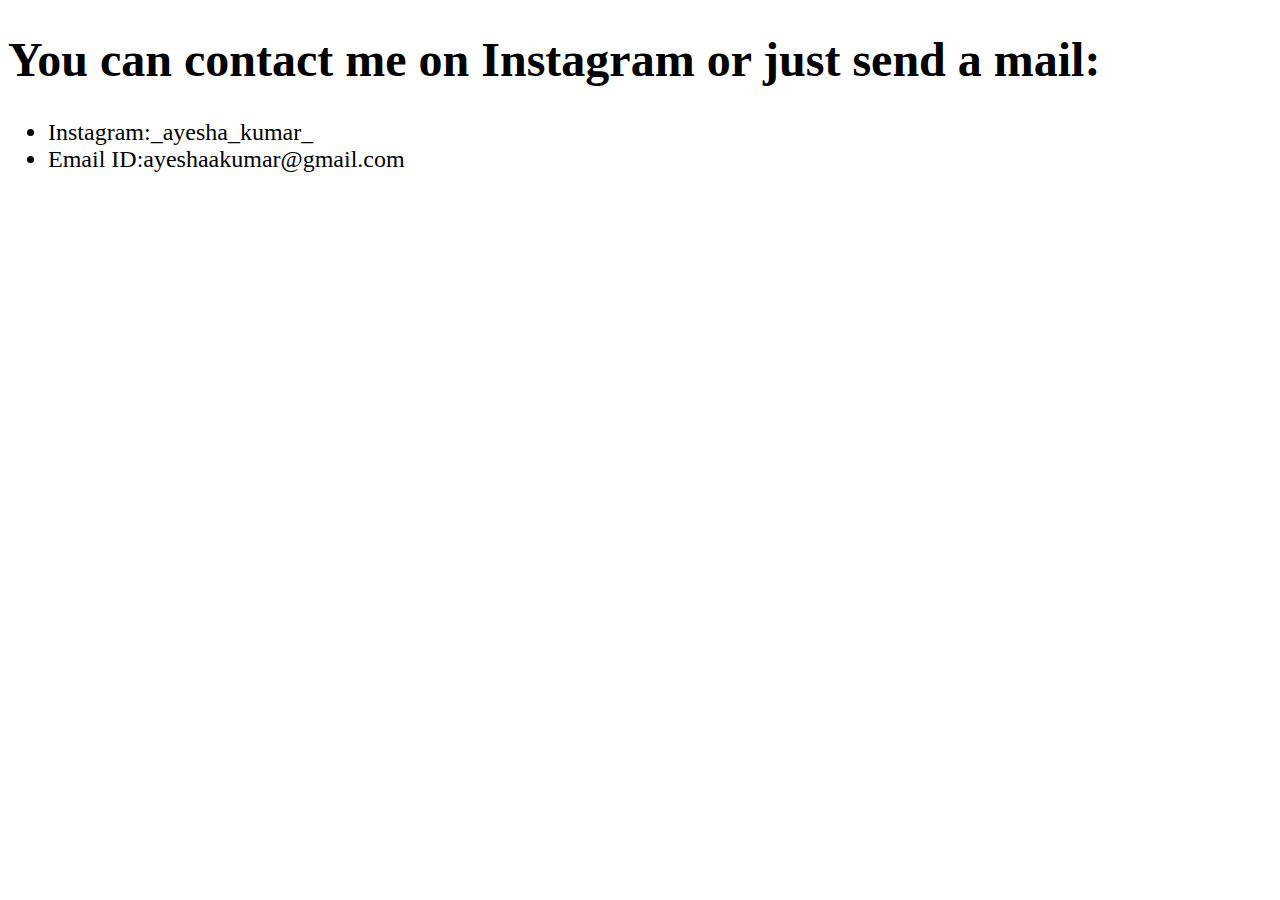
==== contacts.html @ c0969bbe "first website upload" ====
<!DOCTYPE html>
<html lang="en">
<head>
    <meta charset="UTF-8">
    <meta name="viewport" content="width=device-width, initial-scale=1.0">
    <meta http-equiv="X-UA-Compatible" content="ie=edge">
    <title>Contact Information</title>
    <link rel="stylesheet" href="style.css">
</head>
<body>
    <font size=5>
<h1>You can contact me on Instagram or just send a mail: </h1>
<ul>
    <li>Instagram:_ayesha_kumar_</li>
    <li>Email ID:ayeshaakumar@gmail.com</li>
</ul></font>


</body>
</html>
---- style.css ----
body{
    background-image: url("https://static1.squarespace.com/static/557f3adbe4b0e5926bdf4080/557f3b2be4b043c28126204f/5aae55f9352f533ca55df4dc/1539121487642/Screen+Shot+2018-03-18+at+1.04.53+PM.png?format=1000w");
}
p{
    font-size:70
}
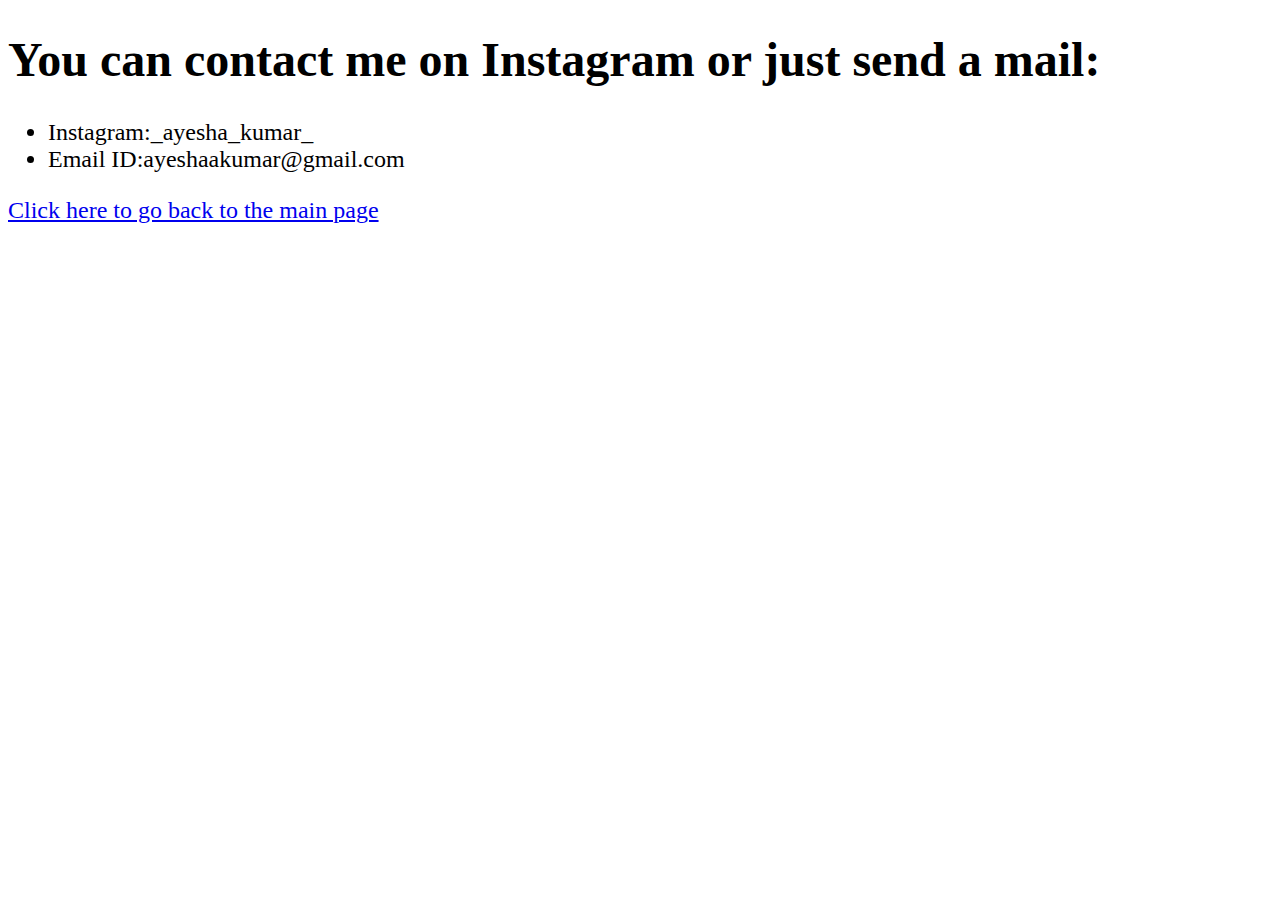
==== commit f06d859a: "first website change" ====
--- a/contacts.html
+++ b/contacts.html
@@ -13,7 +13,8 @@
 <ul>
     <li>Instagram:_ayesha_kumar_</li>
     <li>Email ID:ayeshaakumar@gmail.com</li>
-</ul></font>
+</ul>
+<a href="index.html">Click here to go back to the main page</a></font>
 
 
 </body>
